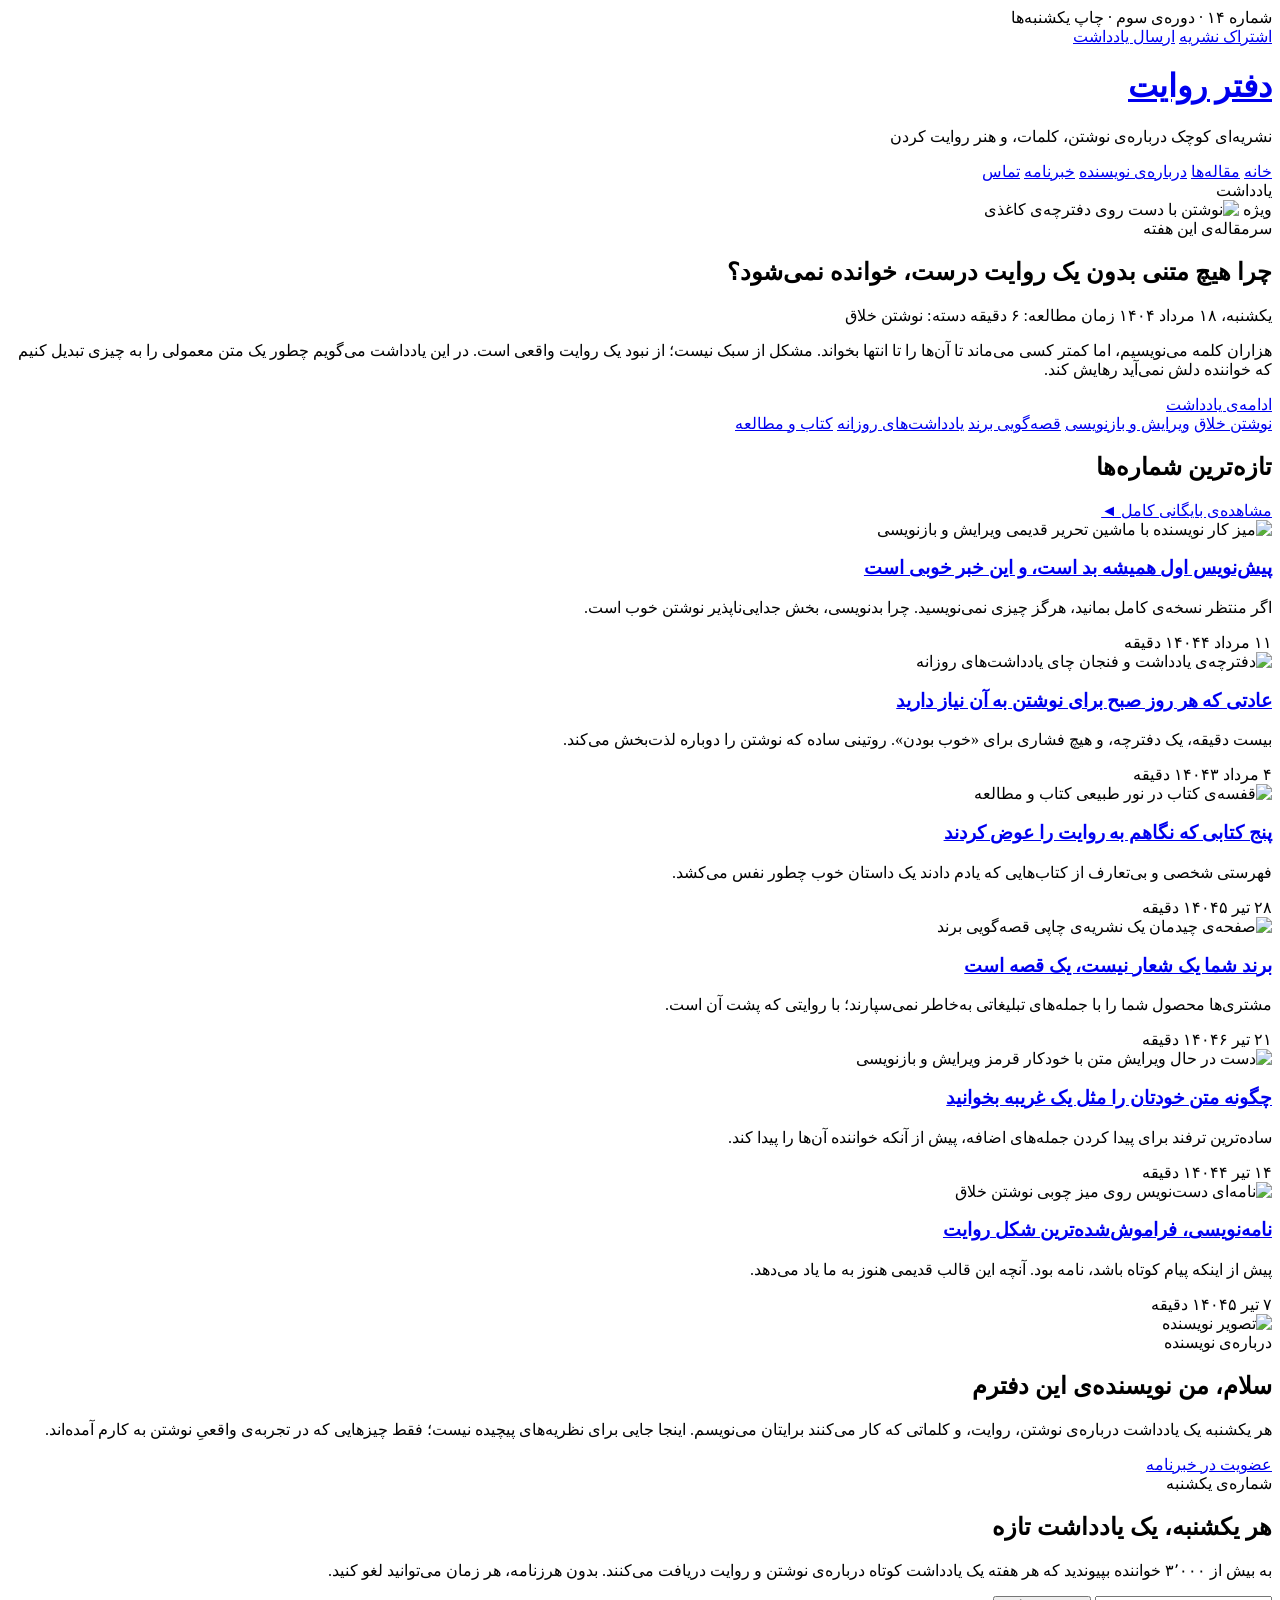
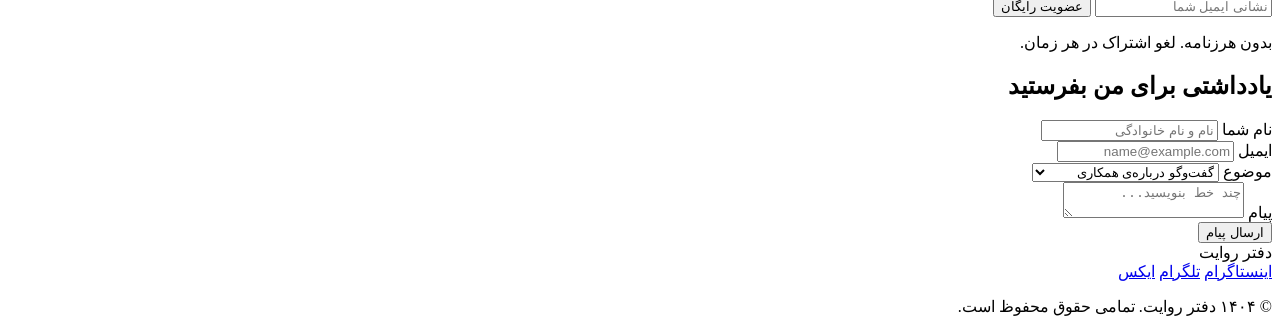
==== index.html @ e5dd5682 "Add files via upload" ====
<!DOCTYPE html>
<html lang="fa" dir="rtl">
<head>
<meta charset="UTF-8">
<meta name="viewport" content="width=device-width, initial-scale=1.0">
<title>دفتر روایت — نشریه‌ی کلمات</title>
<meta name="description" content="نشریه‌ای برای علاقه‌مندان به نوشتن، روایت و قصه‌گویی؛ چاپ هر یکشنبه.">
<link rel="preconnect" href="https://fonts.googleapis.com">
<link rel="stylesheet" href="assets/css/style.css">
</head>
<body>

<div class="topbar">
  <div class="wrap">
    <span class="issue-line">شماره ۱۴ · دوره‌ی سوم · چاپ یکشنبه‌ها</span>
    <nav class="topbar-links">
      <a href="#newsletter">اشتراک نشریه</a>
      <a href="#contact">ارسال یادداشت</a>
    </nav>
  </div>
</div>

<header class="masthead">
  <div class="wrap">
    <h1 class="brand-name"><a href="index.html">دفتر روایت</a></h1>
    <p class="tagline">نشریه‌ای کوچک درباره‌ی نوشتن، کلمات، و هنر روایت کردن</p>
  </div>
</header>

<nav class="sitenav">
  <div class="wrap">
    <a href="index.html" class="active">خانه</a>
    <a href="#archive">مقاله‌ها</a>
    <a href="#about">درباره‌ی نویسنده</a>
    <a href="#newsletter">خبرنامه</a>
    <a href="#contact">تماس</a>
  </div>
</nav>

<section class="hero">
  <div class="wrap hero-grid">
    <div class="hero-media">
      <span class="stamp">یادداشت<br>ویژه</span>
      <img src="assets/img/featured.jpg" alt="نوشتن با دست روی دفترچه‌ی کاغذی">
    </div>
    <div class="hero-text">
      <span class="kicker">سرمقاله‌ی این هفته</span>
      <h1>چرا هیچ متنی بدون یک روایت درست، خوانده نمی‌شود؟</h1>
      <div class="meta-line">
        <span>یکشنبه، ۱۸ مرداد ۱۴۰۴</span>
        <span>زمان مطالعه: ۶ دقیقه</span>
        <span>دسته: نوشتن خلاق</span>
      </div>
      <p class="lede">هزاران کلمه می‌نویسیم، اما کمتر کسی می‌ماند تا آن‌ها را تا انتها بخواند. مشکل از سبک نیست؛ از نبود یک روایت واقعی است. در این یادداشت می‌گویم چطور یک متن معمولی را به چیزی تبدیل کنیم که خواننده دلش نمی‌آید رهایش کند.</p>
      <a href="posts/post-01.html" class="btn btn-solid">ادامه‌ی یادداشت</a>
    </div>
  </div>
</section>

<div class="cat-strip">
  <a href="#archive">نوشتن خلاق</a>
  <a href="#archive">ویرایش و بازنویسی</a>
  <a href="#archive">قصه‌گویی برند</a>
  <a href="#archive">یادداشت‌های روزانه</a>
  <a href="#archive">کتاب و مطالعه</a>
</div>

<section class="section" id="archive">
  <div class="wrap">
    <div class="section-head">
      <h2>تازه‌ترین شماره‌ها</h2>
      <a href="#archive" class="more">مشاهده‌ی بایگانی کامل ◄</a>
    </div>

    <div class="col-grid">
      <article class="post-card">
        <img class="post-thumb" src="assets/img/post-1.jpg" alt="میز کار نویسنده با ماشین تحریر قدیمی">
        <span class="cat">ویرایش و بازنویسی</span>
        <h3><a href="posts/post-02.html">پیش‌نویس اول همیشه بد است، و این خبر خوبی است</a></h3>
        <p>اگر منتظر نسخه‌ی کامل بمانید، هرگز چیزی نمی‌نویسید. چرا بدنویسی، بخش جدایی‌ناپذیر نوشتن خوب است.</p>
        <div class="meta-line"><span>۱۱ مرداد ۱۴۰۴</span><span>۴ دقیقه</span></div>
      </article>

      <article class="post-card">
        <img class="post-thumb" src="assets/img/post-2.jpg" alt="دفترچه‌ی یادداشت و فنجان چای">
        <span class="cat">یادداشت‌های روزانه</span>
        <h3><a href="posts/post-03.html">عادتی که هر روز صبح برای نوشتن به آن نیاز دارید</a></h3>
        <p>بیست دقیقه، یک دفترچه، و هیچ فشاری برای «خوب بودن». روتینی ساده که نوشتن را دوباره لذت‌بخش می‌کند.</p>
        <div class="meta-line"><span>۴ مرداد ۱۴۰۴</span><span>۳ دقیقه</span></div>
      </article>

      <article class="post-card">
        <img class="post-thumb" src="assets/img/post-3.jpg" alt="قفسه‌ی کتاب در نور طبیعی">
        <span class="cat">کتاب و مطالعه</span>
        <h3><a href="posts/post-04.html">پنج کتابی که نگاهم به روایت را عوض کردند</a></h3>
        <p>فهرستی شخصی و بی‌تعارف از کتاب‌هایی که یادم دادند یک داستان خوب چطور نفس می‌کشد.</p>
        <div class="meta-line"><span>۲۸ تیر ۱۴۰۴</span><span>۵ دقیقه</span></div>
      </article>

      <article class="post-card">
        <img class="post-thumb" src="assets/img/post-4.jpg" alt="صفحه‌ی چیدمان یک نشریه‌ی چاپی">
        <span class="cat">قصه‌گویی برند</span>
        <h3><a href="posts/post-05.html">برند شما یک شعار نیست، یک قصه است</a></h3>
        <p>مشتری‌ها محصول شما را با جمله‌های تبلیغاتی به‌خاطر نمی‌سپارند؛ با روایتی که پشت آن است.</p>
        <div class="meta-line"><span>۲۱ تیر ۱۴۰۴</span><span>۶ دقیقه</span></div>
      </article>

      <article class="post-card">
        <img class="post-thumb" src="assets/img/post-5.jpg" alt="دست در حال ویرایش متن با خودکار قرمز">
        <span class="cat">ویرایش و بازنویسی</span>
        <h3><a href="posts/post-06.html">چگونه متن خودتان را مثل یک غریبه بخوانید</a></h3>
        <p>ساده‌ترین ترفند برای پیدا کردن جمله‌های اضافه، پیش از آنکه خواننده آن‌ها را پیدا کند.</p>
        <div class="meta-line"><span>۱۴ تیر ۱۴۰۴</span><span>۴ دقیقه</span></div>
      </article>

      <article class="post-card">
        <img class="post-thumb" src="assets/img/post-6.jpg" alt="نامه‌ای دست‌نویس روی میز چوبی">
        <span class="cat">نوشتن خلاق</span>
        <h3><a href="posts/post-07.html">نامه‌نویسی، فراموش‌شده‌ترین شکل روایت</a></h3>
        <p>پیش از اینکه پیام کوتاه باشد، نامه بود. آنچه این قالب قدیمی هنوز به ما یاد می‌دهد.</p>
        <div class="meta-line"><span>۷ تیر ۱۴۰۴</span><span>۵ دقیقه</span></div>
      </article>
    </div>
  </div>
</section>

<section class="section" id="about">
  <div class="wrap">
    <div class="about-block">
      <img src="assets/img/author.jpg" alt="تصویر نویسنده">
      <div>
        <span class="role">درباره‌ی نویسنده</span>
        <h2>سلام، من نویسنده‌ی این دفترم</h2>
        <p>هر یکشنبه یک یادداشت درباره‌ی نوشتن، روایت، و کلماتی که کار می‌کنند برایتان می‌نویسم. اینجا جایی برای نظریه‌های پیچیده نیست؛ فقط چیزهایی که در تجربه‌ی واقعیِ نوشتن به کارم آمده‌اند.</p>
        <a href="#newsletter" class="btn">عضویت در خبرنامه</a>
      </div>
    </div>
  </div>
</section>

<section class="newsletter" id="newsletter">
  <div class="wrap">
    <span class="kicker">شماره‌ی یکشنبه</span>
    <h2>هر یکشنبه، یک یادداشت تازه</h2>
    <p>به بیش از ۳٬۰۰۰ خواننده بپیوندید که هر هفته یک یادداشت کوتاه درباره‌ی نوشتن و روایت دریافت می‌کنند. بدون هرزنامه، هر زمان می‌توانید لغو کنید.</p>
    <form class="subscribe-form" action="#" method="post">
      <input type="email" name="email" placeholder="نشانی ایمیل شما" required>
      <button type="submit" class="btn btn-solid">عضویت رایگان</button>
    </form>
    <p class="fineprint">بدون هرزنامه. لغو اشتراک در هر زمان.</p>
  </div>
</section>

<section class="section" id="contact">
  <div class="wrap">
    <div class="section-head">
      <h2>یادداشتی برای من بفرستید</h2>
    </div>
    <div class="contact-block">
      <form class="form-grid" action="#" method="post">
        <div>
          <label for="name">نام شما</label>
          <input type="text" id="name" name="name" placeholder="نام و نام خانوادگی">
        </div>
        <div>
          <label for="email2">ایمیل</label>
          <input type="email" id="email2" name="email2" placeholder="name@example.com">
        </div>
        <div class="full">
          <label for="subject">موضوع</label>
          <select id="subject" name="subject">
            <option>گفت‌وگو درباره‌ی همکاری</option>
            <option>پیشنهاد موضوع برای یادداشت</option>
            <option>بازخورد درباره‌ی نشریه</option>
          </select>
        </div>
        <div class="full">
          <label for="message">پیام</label>
          <textarea id="message" name="message" placeholder="چند خط بنویسید..."></textarea>
        </div>
        <div class="full">
          <button type="submit" class="btn btn-solid">ارسال پیام</button>
        </div>
      </form>
    </div>
  </div>
</section>

<footer>
  <div class="wrap">
    <div class="footer-grid">
      <span class="brand-name">دفتر روایت</span>
      <div class="social-links">
        <a href="#">اینستاگرام</a>
        <a href="#">تلگرام</a>
        <a href="#">ایکس</a>
      </div>
    </div>
    <p class="copyright">© ۱۴۰۴ دفتر روایت. تمامی حقوق محفوظ است.</p>
  </div>
</footer>

</body>
</html>
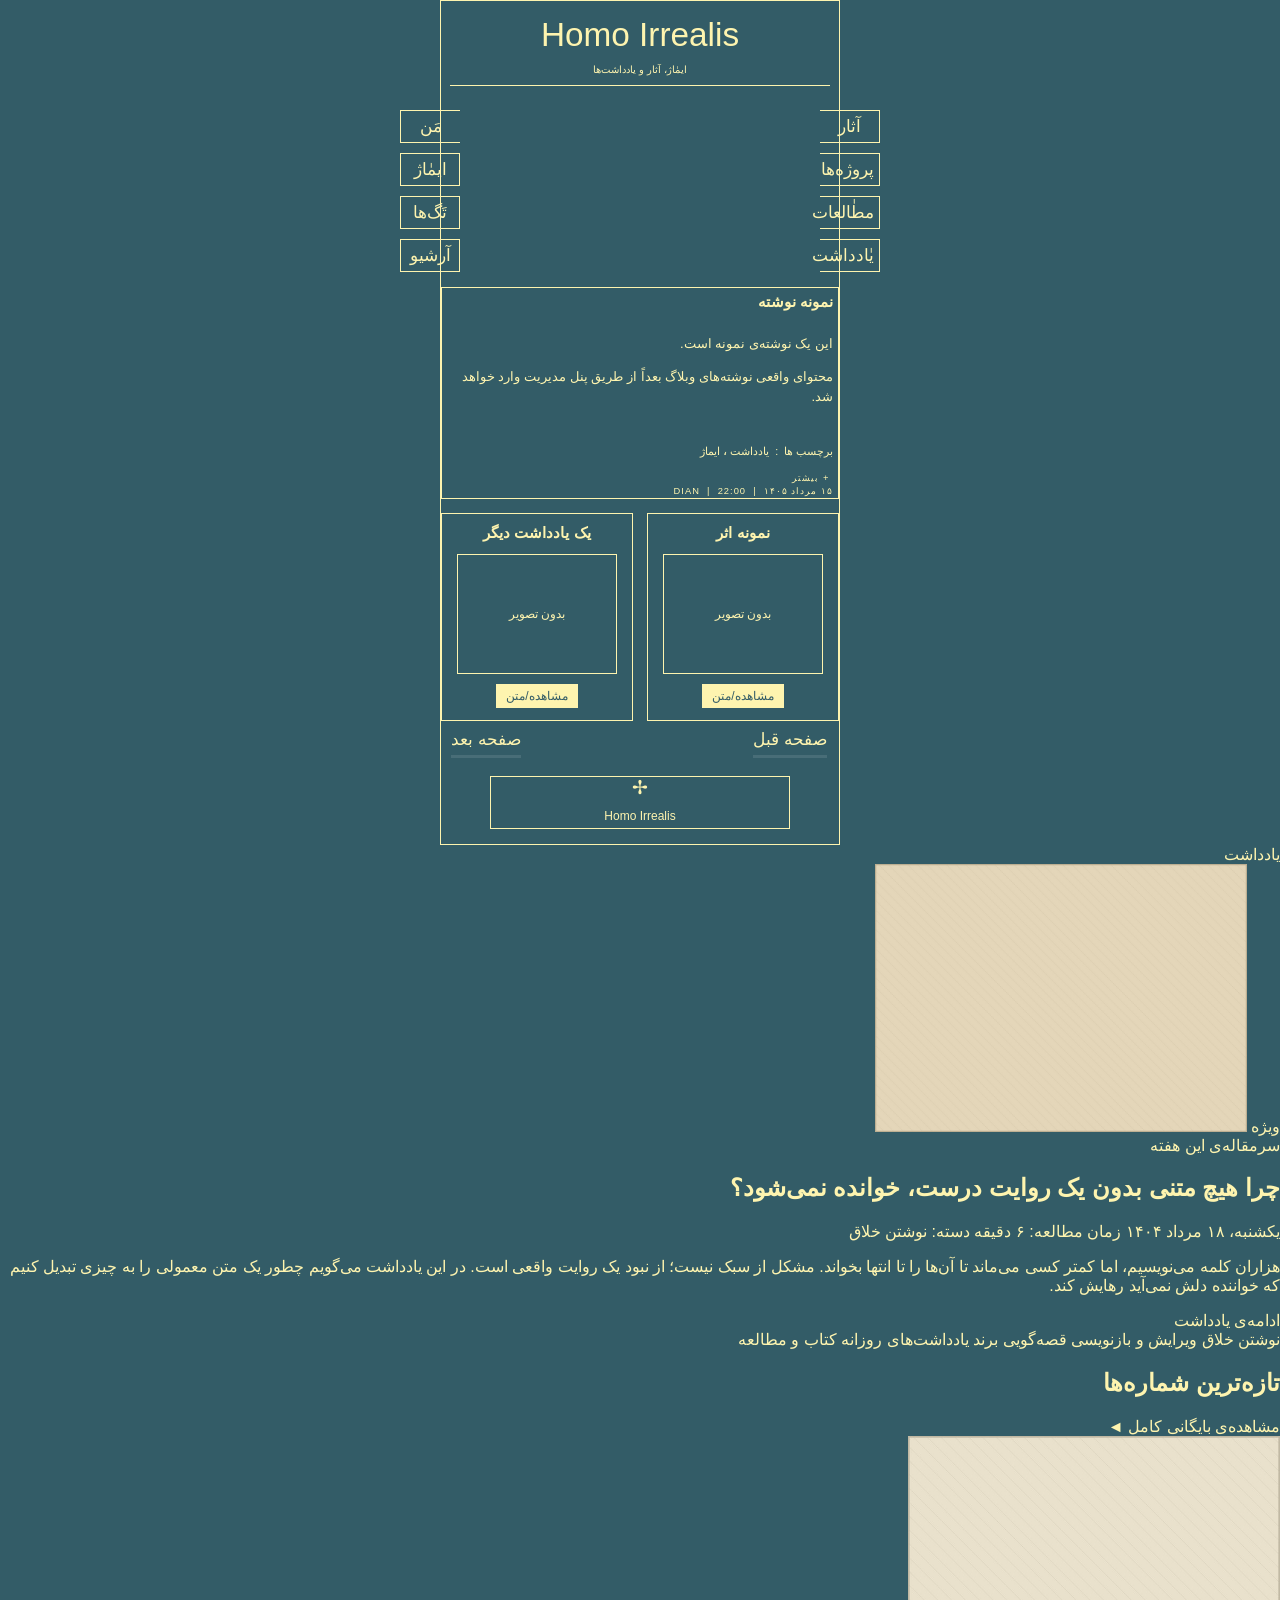
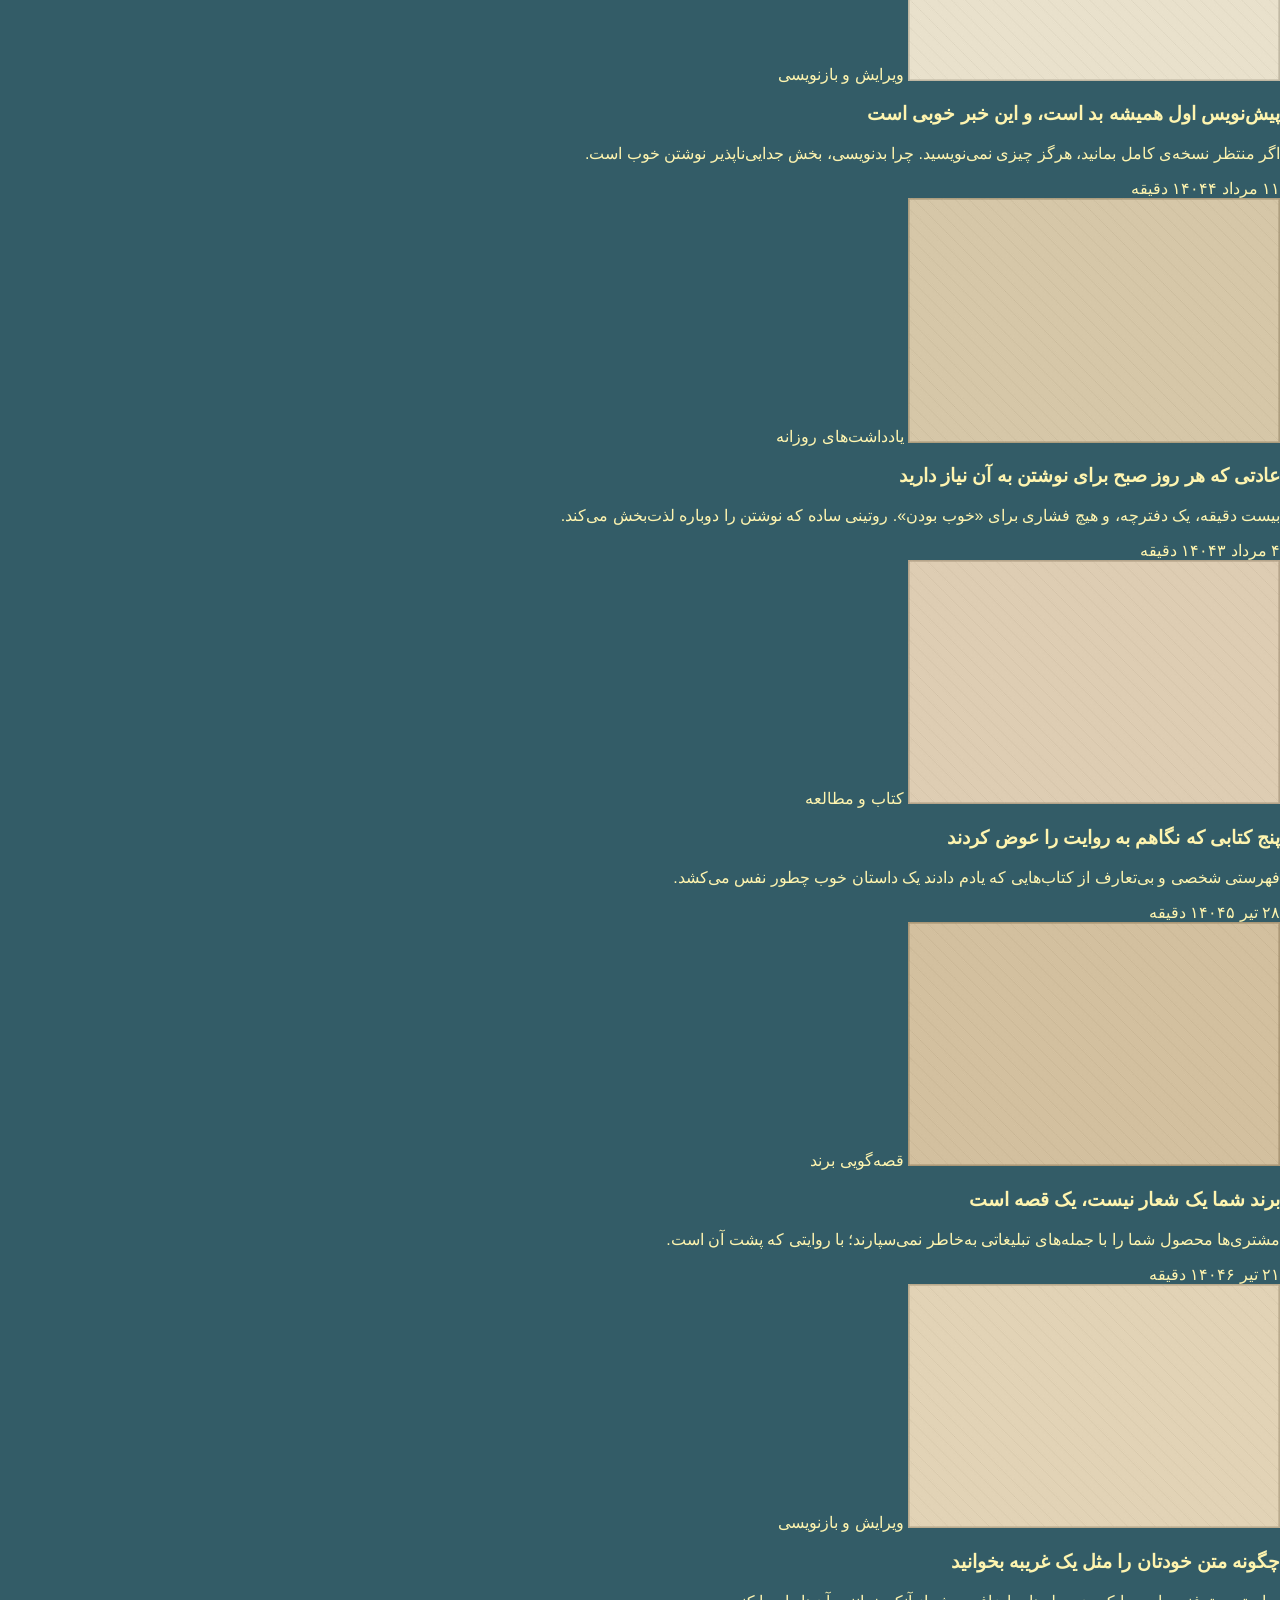
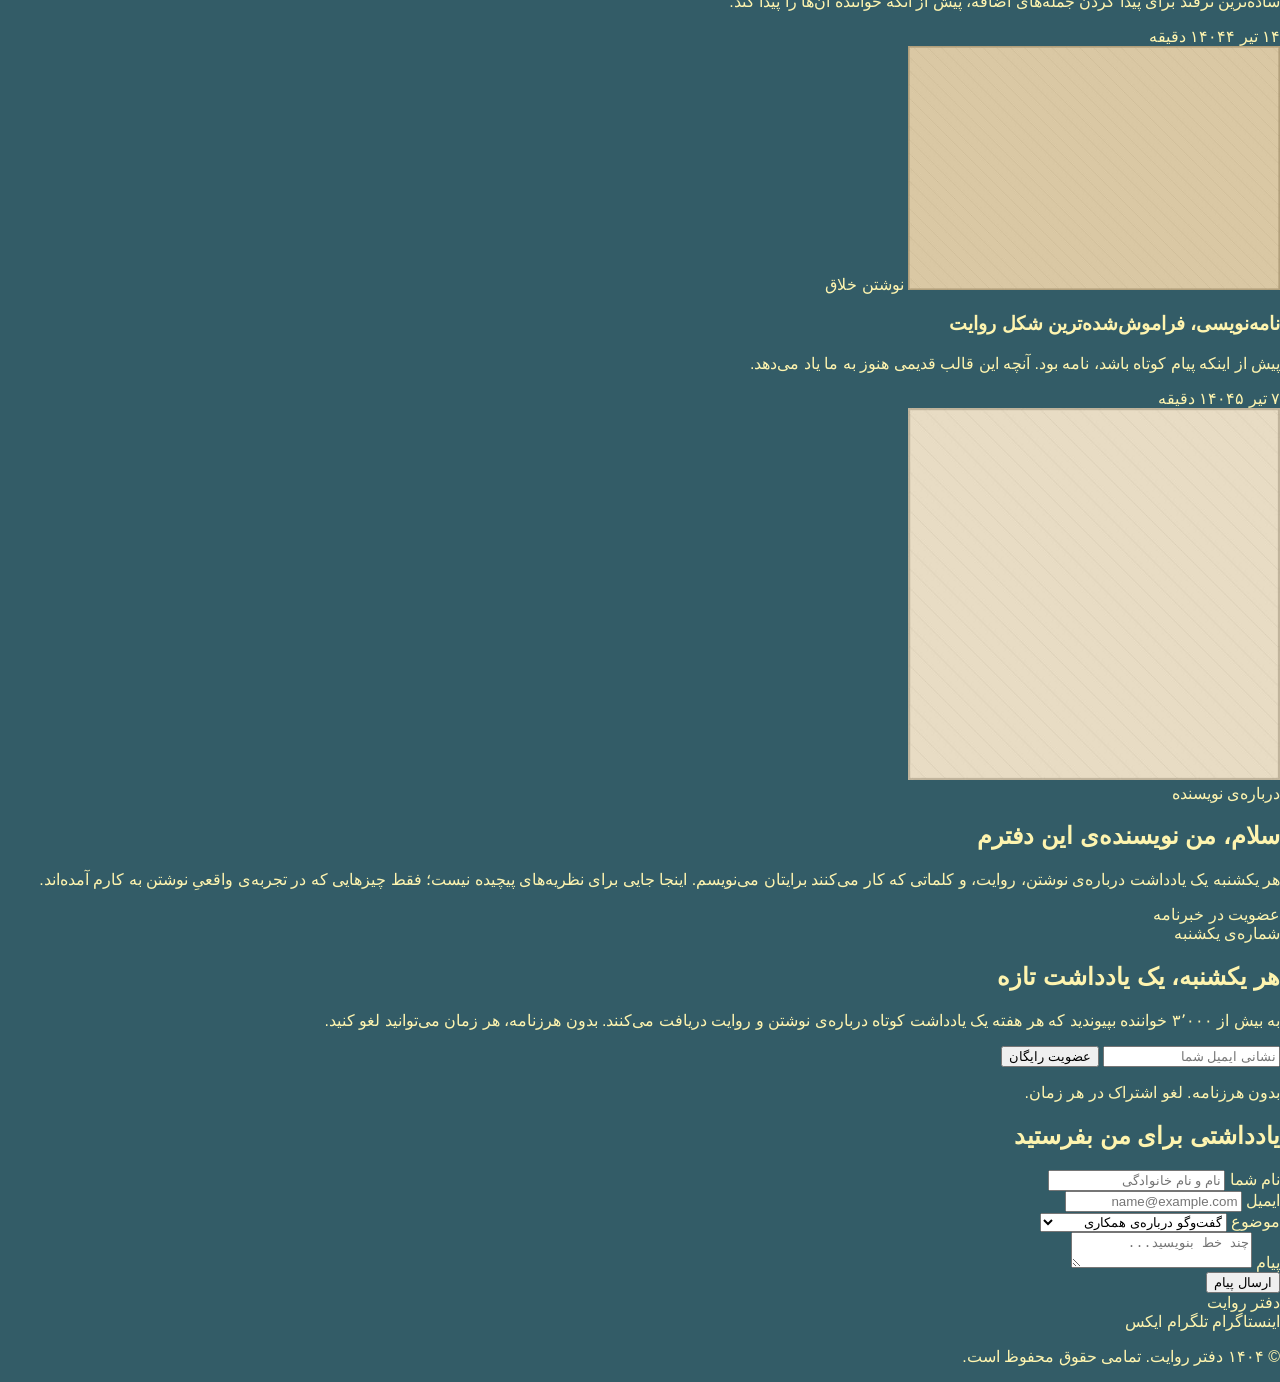
==== commit 5b0c5a94: "Update index.html" ====
--- a/index.html
+++ b/index.html
@@ -1,40 +1,1713 @@
 <!DOCTYPE html>
 <html lang="fa" dir="rtl">
 <head>
+
 <meta charset="UTF-8">
-<meta name="viewport" content="width=device-width, initial-scale=1.0">
-<title>دفتر روایت — نشریه‌ی کلمات</title>
-<meta name="description" content="نشریه‌ای برای علاقه‌مندان به نوشتن، روایت و قصه‌گویی؛ چاپ هر یکشنبه.">
-<link rel="preconnect" href="https://fonts.googleapis.com">
-<link rel="stylesheet" href="assets/css/style.css">
+<meta name="viewport" content="width=device-width, initial-scale=1">
+
+<title>Homo Irrealis</title>
+
+<meta name="description" content="Homo Irrealis">
+<meta name="author" content="DIAN">
+
+<style>
+
+/* =========================
+   FONTS
+   ========================= */
+
+@font-face {
+    font-family: "Melodrame";
+    src: url("https://raw.githubusercontent.com/HomoIrrealis/HomoIrrealis.github.io/main/assets/fonts/Relationship%20of%20m%C3%A9lodrame.ttf") format("truetype");
+    font-weight: normal;
+    font-style: normal;
+}
+
+@font-face {
+    font-family: "Lion";
+    src: url("https://raw.githubusercontent.com/HomoIrrealis/HomoIrrealis.github.io/main/assets/fonts/Lion.ttf") format("truetype");
+    font-weight: normal;
+    font-style: normal;
+}
+
+@font-face {
+    font-family: "Abar";
+    src: url("https://raw.githubusercontent.com/HomoIrrealis/HomoIrrealis.github.io/main/assets/fonts/AbarHigh-Regular.ttf") format("truetype");
+    font-weight: normal;
+    font-style: normal;
+}
+
+@font-face {
+    font-family: "Azar";
+    src: url("https://raw.githubusercontent.com/HomoIrrealis/HomoIrrealis.github.io/main/assets/fonts/Azar.ttf") format("truetype");
+    font-weight: normal;
+    font-style: normal;
+}
+
+
+/* =========================
+   MAIN PAGE
+   ========================= */
+
+* {
+    box-sizing: border-box;
+}
+
+html {
+    margin: 0;
+    padding: 0;
+}
+
+body {
+    margin: 0;
+    padding: 0;
+    overflow-y: auto;
+
+    font-family: "Abar", sans-serif;
+    color: #FEF4AF;
+    background: #335C67;
+}
+
+
+/* =========================
+   MAIN CONTAINERS
+   ========================= */
+
+#Grannyone {
+    width: 520px;
+
+    margin-left: auto;
+    margin-right: auto;
+
+    padding-left: 20px;
+    padding-right: 20px;
+}
+
+#Granny {
+    width: 400px;
+
+    margin-left: auto;
+    margin-right: auto;
+
+    border: 1px solid #FEF4AF;
+}
+
+
+/* =========================
+   LINKS
+   ========================= */
+
+a {
+    font-family: "Lion", sans-serif;
+
+    color: #FEF4AF;
+    text-decoration: none;
+
+    transition: .1s;
+}
+
+a:hover {
+    color: #FEF4AF;
+    text-decoration: none;
+}
+
+a:visited {
+    color: #FEF4AF;
+}
+
+
+/* =========================
+   PAGE NAVIGATION
+   ========================= */
+
+#no {
+    height: 20px;
+    width: 380px;
+
+    float: right;
+
+    padding: 2px;
+    padding-bottom: 0;
+    padding-top: 3px;
+
+    margin-bottom: 35px;
+    margin-right: 10px;
+}
+
+
+/* =========================
+   POSTS GRID
+   ========================= */
+
+.posts-grid {
+    width: 100%;
+
+    display: flex;
+    flex-wrap: wrap;
+
+    justify-content: center;
+    align-items: flex-start;
+
+    gap: 14px;
+}
+
+
+/* =========================
+   POST ITEMS
+   ========================= */
+
+.post-item {
+    width: calc(50% - 7px);
+
+    box-sizing: border-box;
+
+    margin: 0;
+}
+
+
+/* =========================
+   FIXED POST
+   ========================= */
+
+.post-item:first-child {
+    width: 100%;
+    margin: 0;
+}
+
+
+/* =========================
+   POST BOX
+   ========================= */
+
+.post-item .Main {
+
+    direction: ltr;
+
+    width: 100%;
+
+    box-sizing: border-box;
+
+    border: 1px solid #FEF4AF;
+
+    margin: 0;
+
+    padding-right: 0;
+}
+
+.post-item:first-child .Main {
+    padding-right: 5px;
+}
+
+
+/* =========================
+   NORMAL POSTS
+   ========================= */
+
+.post-item:not(:first-child) .Main {
+    min-height: 190px;
+}
+
+
+/* =========================
+   POST
+   ========================= */
+
+.MP {
+    padding-bottom: 10px;
+}
+
+.Mc {
+    padding-bottom: 2px;
+
+    font-size: 7pt;
+
+    direction: rtl;
+
+    color: #FEF4AF;
+
+    text-align: right;
+
+    letter-spacing: 1px;
+
+    font-family: "Lion", sans-serif;
+}
+
+.post-item:not(:first-child) .Mc {
+    display: none;
+}
+
+
+/* =========================
+   POST TITLE
+   ========================= */
+
+.THP {
+
+    font-size: 15px;
+
+    text-align: right;
+
+    padding-top: 5px;
+
+    margin-left: auto;
+    margin-right: auto;
+
+    font-weight: bold;
+
+    direction: rtl;
+
+    font-family: "Lion", sans-serif;
+}
+
+.post-item:not(:first-child) .THP {
+
+    text-align: center;
+
+    padding-top: 10px;
+    padding-left: 5px;
+    padding-right: 5px;
+}
+
+
+/* =========================
+   POST CONTENT
+   ========================= */
+
+.PTB {
+
+    width: 100%;
+    max-width: 100%;
+
+    box-sizing: border-box;
+
+    word-wrap: break-word;
+    overflow-wrap: break-word;
+
+    direction: rtl;
+
+    padding: 1px;
+
+    font-size: 13px;
+
+    text-align: right;
+
+    line-height: 155%;
+
+    padding-top: 10px;
+    padding-right: 0;
+
+    font-family: "Abar", sans-serif;
+}
+
+.post-item:not(:first-child) .MP {
+    display: none;
+}
+
+
+/* =========================
+   POST CONTENT IMAGES
+   ========================= */
+
+.PTB img {
+    max-width: 100%;
+    height: auto;
+}
+
+
+/* =========================
+   PREVIEW IMAGE
+   ========================= */
+
+.preview-image {
+
+    width: 160px;
+    height: 120px;
+
+    object-fit: cover;
+
+    display: block;
+
+    margin: 12px auto 10px auto;
+
+    border: 1px solid #FEF4AF;
+
+    box-sizing: border-box;
+}
+
+.preview-no-image {
+
+    width: 160px;
+    height: 120px;
+
+    margin: 12px auto 10px auto;
+
+    border: 1px solid #FEF4AF;
+
+    box-sizing: border-box;
+
+    display: flex;
+
+    align-items: center;
+    justify-content: center;
+
+    font-family: "Lion", sans-serif;
+
+    font-size: 9pt;
+
+    direction: rtl;
+}
+
+
+/* =========================
+   VIEW TEXT BUTTON
+   ========================= */
+
+.preview-link {
+
+    display: block;
+
+    width: fit-content;
+
+    margin: 8px auto 12px auto;
+
+    padding: 4px 9px;
+
+    border: 1px solid #FEF4AF;
+
+    font-family: "Lion", sans-serif;
+
+    font-size: 9pt;
+
+    color: #335C67 !important;
+
+    background: #FEF4AF;
+
+    text-decoration: none;
+
+    direction: rtl;
+
+    text-align: center;
+
+    box-sizing: border-box;
+}
+
+.preview-link:hover {
+
+    color: #FEF4AF !important;
+
+    background: #335C67;
+
+    text-decoration: none;
+}
+
+
+/* =========================
+   TITLES
+   ========================= */
+
+.Titlebox {
+
+    font-size: 14pt;
+
+    display: block;
+
+    font-family: "Azar", sans-serif;
+
+    direction: rtl;
+
+    text-align: center;
+
+    margin-bottom: 10px;
+}
+
+
+.Title {
+
+    font-size: 13pt;
+
+    display: block;
+
+    font-family: "Azar", sans-serif;
+
+    padding: 5px;
+
+    border: 1px solid #FEF4AF;
+
+    margin-bottom: 10px;
+
+    border-left-width: 0;
+}
+
+.Title:hover {
+
+    color: #335C67;
+
+    text-decoration: none;
+
+    background: #FEF4AF;
+}
+
+
+/* =========================
+   TOP BUTTONS
+   ========================= */
+
+#Topright {
+
+    width: 60px;
+
+    text-align: center;
+
+    padding-top: 10px;
+    padding-bottom: 5px;
+
+    float: right;
+
+    margin-left: auto;
+
+    margin-top: 100px;
+}
+
+
+#Topleft {
+
+    width: 60px;
+
+    text-align: center;
+
+    padding-top: 10px;
+    padding-bottom: 5px;
+
+    float: left;
+
+    margin-left: auto;
+
+    margin-top: 100px;
+}
+
+
+/* =========================
+   SIDE
+   ========================= */
+
+#side {
+
+    width: 300px;
+
+    margin-left: auto;
+    margin-right: auto;
+}
+
+#col {
+
+    height: auto;
+    overflow: hidden;
+
+    width: 300px;
+    max-width: 300px;
+
+    text-align: center;
+
+    font-size: 9pt;
+
+    padding-bottom: 5px;
+
+    border: 1px solid #FEF4AF;
+
+    margin-bottom: 15px;
+
+    margin-left: auto;
+    margin-right: auto;
+
+    font-family: "Lion", sans-serif;
+}
+
+
+/* =========================
+   ABOUT
+   ========================= */
+
+.Titleabout {
+
+    font-size: 13pt;
+
+    display: block;
+
+    font-family: "Azar", sans-serif;
+
+    padding: 5px;
+
+    border: 1px solid #FEF4AF;
+
+    margin-bottom: 10px;
+
+    border-right-width: 0;
+
+    cursor: pointer;
+}
+
+.Titleabout:hover {
+
+    color: #335C67;
+
+    text-decoration: none;
+
+    background: #FEF4AF;
+}
+
+.colabout {
+
+    height: auto;
+    overflow: hidden;
+
+    width: 300px;
+    max-width: 300px;
+
+    text-align: center;
+
+    font-size: 9pt;
+
+    padding-bottom: 10px;
+
+    border: 1px dashed #FEF4AF;
+
+    margin-bottom: 15px;
+
+    margin-left: auto;
+    margin-right: auto;
+
+    display: none;
+
+    direction: rtl;
+
+    font-family: "Lion", sans-serif;
+}
+
+
+/* =========================
+   LINKS SECTION
+   ========================= */
+
+.Titlelink {
+
+    font-size: 13pt;
+
+    display: block;
+
+    font-family: "Azar", sans-serif;
+
+    padding: 5px;
+
+    border: 1px solid #FEF4AF;
+
+    margin-bottom: 10px;
+
+    cursor: pointer;
+}
+
+.Titlelink:hover {
+
+    color: #335C67;
+
+    text-decoration: none;
+
+    background: #FEF4AF;
+}
+
+.collink {
+
+    height: auto;
+    overflow: hidden;
+
+    width: 300px;
+    max-width: 300px;
+
+    text-align: center;
+
+    font-size: 9pt;
+
+    padding-bottom: 10px;
+
+    border: 1px dashed #FEF4AF;
+
+    margin-bottom: 15px;
+
+    margin-left: auto;
+    margin-right: auto;
+
+    display: none;
+
+    direction: rtl;
+
+    font-family: "Lion", sans-serif;
+}
+
+
+/* =========================
+   TAGS
+   ========================= */
+
+.Titletag {
+
+    font-size: 13pt;
+
+    display: block;
+
+    font-family: "Azar", sans-serif;
+
+    padding: 5px;
+
+    border: 1px solid #FEF4AF;
+
+    margin-bottom: 10px;
+
+    cursor: pointer;
+}
+
+.Titletag:hover {
+
+    color: #335C67;
+
+    text-decoration: none;
+
+    background: #FEF4AF;
+}
+
+.coltag {
+
+    height: auto;
+    overflow: hidden;
+
+    width: 300px;
+    max-width: 300px;
+
+    text-align: center;
+
+    font-size: 9pt;
+
+    padding-bottom: 10px;
+
+    border: 1px dashed #FEF4AF;
+
+    margin-bottom: 15px;
+
+    margin-left: auto;
+    margin-right: auto;
+
+    display: none;
+
+    direction: rtl;
+
+    font-family: "Lion", sans-serif;
+}
+
+
+/* =========================
+   ARCHIVE
+   ========================= */
+
+.Titlearchive {
+
+    font-size: 13pt;
+
+    display: block;
+
+    font-family: "Azar", sans-serif;
+
+    padding: 5px;
+
+    border: 1px solid #FEF4AF;
+
+    margin-bottom: 10px;
+
+    cursor: pointer;
+}
+
+.Titlearchive:hover {
+
+    color: #335C67;
+
+    text-decoration: none;
+
+    background: #FEF4AF;
+}
+
+.colarchive {
+
+    height: auto;
+    overflow: hidden;
+
+    width: 300px;
+    max-width: 300px;
+
+    text-align: center;
+
+    font-size: 9pt;
+
+    padding-bottom: 10px;
+
+    border: 1px dashed #FEF4AF;
+
+    margin-bottom: 15px;
+
+    margin-left: auto;
+    margin-right: auto;
+
+    display: none;
+
+    direction: rtl;
+
+    font-family: "Lion", sans-serif;
+}
+
+
+/* =========================
+   CATEGORIES
+   ========================= */
+
+.Titlecategory {
+
+    font-size: 13pt;
+
+    display: block;
+
+    font-family: "Azar", sans-serif;
+
+    padding: 5px;
+
+    border: 1px solid #FEF4AF;
+
+    margin-bottom: 10px;
+
+    cursor: pointer;
+
+    border-left-width: 0;
+}
+
+.Titlecategory:hover {
+
+    color: #335C67;
+
+    text-decoration: none;
+
+    background: #FEF4AF;
+}
+
+.colcategory {
+
+    height: auto;
+    overflow: hidden;
+
+    width: 300px;
+    max-width: 300px;
+
+    text-align: center;
+
+    font-size: 9pt;
+
+    padding-bottom: 10px;
+
+    border: 1px dashed #FEF4AF;
+
+    margin-bottom: 15px;
+
+    margin-left: auto;
+    margin-right: auto;
+
+    display: none;
+
+    direction: rtl;
+
+    font-family: "Lion", sans-serif;
+}
+
+
+/* =========================
+   PREVIOUS / NEXT
+   ========================= */
+
+.inside {
+
+    text-align: center;
+
+    padding-top: 5px;
+
+    font-family: "Lion", sans-serif;
+
+    padding-bottom: 5px;
+
+    font-size: 13pt;
+
+    color: #FEF4AF;
+
+    border-bottom: 3px solid rgba(255,255,255,.1);
+
+    margin-bottom: 5px;
+}
+
+
+/* =========================
+   BLOG HEADER
+   ========================= */
+
+#pic {
+
+    width: 380px;
+
+    text-align: center;
+
+    border-bottom: 1px solid #FEF4AF;
+
+    margin: 10px auto;
+
+    padding-top: 5px;
+}
+
+#pic > a {
+
+    font-family: "Melodrame", sans-serif;
+
+    font-size: 25pt;
+
+    color: #FEF4AF;
+}
+
+#pic p {
+
+    font-family: "Lion", sans-serif;
+
+    font-size: 10px;
+}
+
+
+/* =========================
+   IMAGES
+   ========================= */
+
+img {
+
+    max-width: 372px;
+}
+
+
+/* =========================
+   TEXT SELECTION
+   ========================= */
+
+::-moz-selection {
+
+    background-color: #FEF4AF;
+
+    color: #335C67;
+}
+
+::selection {
+
+    background-color: #FEF4AF;
+
+    color: #335C67;
+}
+
+
+/* =========================
+   SCROLLBAR
+   ========================= */
+
+::-webkit-scrollbar {
+
+    background-color: #FEF4AF;
+
+    width: 7px;
+}
+
+::-webkit-scrollbar-thumb {
+
+    background-color: #335C67;
+
+    border-radius: 25px;
+
+    border: 1px solid #FEF4AF;
+}
+
+::-webkit-scrollbar-thumb:hover {
+
+    background-color: #FEF4AF;
+}
+
+
+/* =========================
+   MOBILE
+   ========================= */
+
+@media screen and (max-width: 700px) {
+
+    #Grannyone {
+
+        width: 100%;
+
+        padding-left: 10px;
+        padding-right: 10px;
+    }
+
+    #Granny {
+
+        width: 400px;
+
+        max-width: 100%;
+    }
+
+    #pic {
+
+        width: calc(100% - 20px);
+    }
+
+    #Topright,
+    #Topleft {
+
+        position: relative;
+
+        margin-top: 60px;
+    }
+
+    #Topright {
+
+        margin-right: 5px;
+    }
+
+    #Topleft {
+
+        margin-left: 5px;
+    }
+
+    #side {
+
+        max-width: 100%;
+    }
+
+    #col {
+
+        max-width: 100%;
+    }
+
+    .post-item {
+
+        width: calc(50% - 7px);
+    }
+
+    img {
+
+        max-width: 100%;
+    }
+}
+
+@media screen and (max-width: 480px) {
+
+    #Topright,
+    #Topleft {
+
+        float: none;
+
+        display: block;
+
+        width: 100%;
+
+        margin-top: 20px;
+    }
+
+    #Topright .Title,
+    #Topright .Titlecategory,
+    #Topleft .Titleabout,
+    #Topleft .Titlelink,
+    #Topleft .Titletag,
+    #Topleft .Titlearchive {
+
+        width: 60px;
+
+        margin-left: auto;
+        margin-right: auto;
+    }
+
+    .post-item {
+
+        width: 100%;
+    }
+
+    .post-item:first-child {
+
+        width: 100%;
+    }
+
+    #no {
+
+        width: 100%;
+
+        margin-right: 0;
+    }
+}
+
+</style>
+
 </head>
+
+
 <body>
 
-<div class="topbar">
-  <div class="wrap">
-    <span class="issue-line">شماره ۱۴ · دوره‌ی سوم · چاپ یکشنبه‌ها</span>
-    <nav class="topbar-links">
-      <a href="#newsletter">اشتراک نشریه</a>
-      <a href="#contact">ارسال یادداشت</a>
-    </nav>
-  </div>
+<div id="Grannyone">
+
+
+<!-- =========================
+     LEFT MENU
+     ========================= -->
+
+<div id="Topleft">
+
+    <div class="Titleabout" onclick="goProfile()">
+        مَن
+    </div>
+
+    <div class="Titlelink" onclick="toggleSection('links')">
+        ایمٰاژ
+    </div>
+
+    <div class="Titletag" onclick="toggleSection('tags')">
+        تَگ‌ها
+    </div>
+
+    <div class="Titlearchive" onclick="toggleSection('archive')">
+        آرشیو
+    </div>
+
 </div>
 
-<header class="masthead">
-  <div class="wrap">
-    <h1 class="brand-name"><a href="index.html">دفتر روایت</a></h1>
-    <p class="tagline">نشریه‌ای کوچک درباره‌ی نوشتن، کلمات، و هنر روایت کردن</p>
-  </div>
-</header>
-
-<nav class="sitenav">
-  <div class="wrap">
-    <a href="index.html" class="active">خانه</a>
-    <a href="#archive">مقاله‌ها</a>
-    <a href="#about">درباره‌ی نویسنده</a>
-    <a href="#newsletter">خبرنامه</a>
-    <a href="#contact">تماس</a>
-  </div>
+
+<!-- =========================
+     RIGHT MENU
+     ========================= -->
+
+<div id="Topright">
+
+    <div class="Titlecategory" onclick="toggleSection('categories')">
+        آثار
+    </div>
+
+    <a href="category.html?category=projects" class="Title">
+        پروژه‌ها
+    </a>
+
+    <a href="category.html?category=studies" class="Title">
+        مطٰالعات
+    </a>
+
+    <a href="category.html?category=notes" class="Title">
+        یٰادداشت
+    </a>
+
+</div>
+
+
+<!-- =========================
+     MAIN BLOG
+     ========================= -->
+
+<div id="Granny">
+
+
+<!-- =========================
+     BLOG HEADER
+     ========================= -->
+
+<div id="pic">
+
+    <a href="index.html">
+        Homo Irrealis
+    </a>
+
+    <p>
+        ایمٰاژ، آثار و یادداشت‌ها
+    </p>
+
+</div>
+
+
+<!-- =========================
+     ABOUT
+     ========================= -->
+
+<div class="colabout" id="section-about">
+
+    <div class="Titlebox">
+        درباره من ...
+    </div>
+
+    <p>
+        این بخش برای معرفی صاحب وبلاگ است.
+    </p>
+
+</div>
+
+
+<!-- =========================
+     CATEGORIES
+     ========================= -->
+
+<div class="colcategory" id="section-categories">
+
+    <div class="Titlebox">
+        ✢
+    </div>
+
+    <a href="category.html?category=projects"
+       style="font-size:9pt;display:block">
+        پروژه‌ها
+    </a>
+
+    <a href="category.html?category=studies"
+       style="font-size:9pt;display:block">
+        مطالعات
+    </a>
+
+    <a href="category.html?category=notes"
+       style="font-size:9pt;display:block">
+        یادداشت
+    </a>
+
+</div>
+
+
+<!-- =========================
+     PINTEREST
+     ========================= -->
+
+<div class="collink" id="section-links">
+
+    <div class="Titlebox">
+        Pinterest
+    </div>
+
+    <a
+        data-pin-do="embedBoard"
+        data-pin-board-width="280"
+        data-pin-scale-height="200"
+        data-pin-scale-width="80"
+        href="https://www.pinterest.com/itsnyctophilia/21-%CA%BCtill-i-die/">
+    </a>
+
+</div>
+
+
+<!-- =========================
+     TAGS
+     ========================= -->
+
+<div class="coltag" id="section-tags">
+
+    <div class="Titlebox">
+        برچسب ها
+    </div>
+
+    <div id="tag-list"></div>
+
+</div>
+
+
+<!-- =========================
+     ARCHIVE
+     ========================= -->
+
+<div class="colarchive" id="section-archive">
+
+    <div class="Titlebox">
+        ارشیو مطالب
+    </div>
+
+    <div id="archive-list"></div>
+
+</div>
+
+
+<!-- =========================
+     POSTS
+     ========================= -->
+
+<div class="posts-grid" id="posts-container">
+</div>
+
+
+<!-- =========================
+     NEXT / PREVIOUS
+     ========================= -->
+
+<div id="no">
+
+    <a href="#" class="inside" style="float:right" id="previous-page">
+        صفحه قبل
+    </a>
+
+    <a href="#" class="inside" style="float:left" id="next-page">
+        صفحه بعد
+    </a>
+
+</div>
+
+
+<!-- =========================
+     SIDE
+     ========================= -->
+
+<div id="side">
+
+    <div id="col">
+
+        <div class="Titlebox">
+            ✢
+        </div>
+
+        <span>
+            Homo Irrealis
+        </span>
+
+    </div>
+
+</div>
+
+
+</div>
+
+</div>
+
+
+<script>
+
+/* =========================
+   BLOG DATA
+   =========================
+
+   بعداً پنل مدیریت این بخش را
+   به صورت خودکار مدیریت می‌کند.
+*/
+
+const posts = [
+
+    {
+        id: 1,
+
+        title: "نمونه نوشته",
+
+        date: "۱۵ مرداد ۱۴۰۵",
+
+        time: "22:00",
+
+        author: "DIAN",
+
+        category: "notes",
+
+        tags: [
+            "یادداشت",
+            "ایماژ"
+        ],
+
+        image: "",
+
+        content: `
+            <p>
+                این یک نوشته‌ی نمونه است.
+            </p>
+
+            <p>
+                محتوای واقعی نوشته‌های وبلاگ
+                بعداً از طریق پنل مدیریت وارد خواهد شد.
+            </p>
+        `
+    },
+
+    {
+        id: 2,
+
+        title: "نمونه اثر",
+
+        date: "۱۴ مرداد ۱۴۰۵",
+
+        time: "18:30",
+
+        author: "DIAN",
+
+        category: "projects",
+
+        tags: [
+            "پروژه",
+            "اثر"
+        ],
+
+        image: "",
+
+        content: `
+            <p>
+                این قسمت برای نمایش یک اثر نمونه است.
+            </p>
+        `
+    },
+
+    {
+        id: 3,
+
+        title: "یک یادداشت دیگر",
+
+        date: "۱۳ مرداد ۱۴۰۵",
+
+        time: "16:00",
+
+        author: "DIAN",
+
+        category: "studies",
+
+        tags: [
+            "مطالعات"
+        ],
+
+        image: "",
+
+        content: `
+            <p>
+                محتوای نمونه‌ی نوشته.
+            </p>
+        `
+    }
+
+];
+
+
+/* =========================
+   CREATE POST
+   ========================= */
+
+function createPost(post, index) {
+
+    const article = document.createElement("div");
+
+    article.className = "post-item";
+
+    let imageHTML = "";
+
+    if (post.image) {
+
+        imageHTML = `
+            <img
+                src="${post.image}"
+                class="preview-image"
+                alt="${escapeHTML(post.title)}"
+            >
+        `;
+
+    } else {
+
+        imageHTML = `
+            <div class="preview-no-image">
+                بدون تصویر
+            </div>
+        `;
+
+    }
+
+
+    article.innerHTML = `
+
+        <div class="Main">
+
+            <div class="THP">
+
+                <a href="post.html?id=${post.id}">
+                    ${escapeHTML(post.title)}
+                </a>
+
+            </div>
+
+
+            <div class="MP">
+
+                <div class="PTB">
+
+                    ${post.content}
+
+                    ${
+                        post.tags && post.tags.length
+                        ?
+                        `
+                        <br>
+
+                        <span style="font-size:8pt">
+                            برچسب ها &nbsp;:&nbsp;
+                        </span>
+
+                        ${post.tags.map(tag => `
+                            <a href="tag.html?tag=${encodeURIComponent(tag)}">
+                                <span style="font-size:8pt">
+                                    ${escapeHTML(tag)}
+                                </span>
+                            </a>
+                        `).join("، ")}
+                        `
+                        :
+                        ""
+                    }
+
+                </div>
+
+            </div>
+
+
+            <div class="Mc">
+
+                <a href="post.html?id=${post.id}">
+                    &nbsp;+ بیشتر&nbsp;
+                </a>
+
+            </div>
+
+
+            <div class="Mc">
+
+                ${escapeHTML(post.date)}
+
+                &nbsp;|&nbsp;
+
+                ${escapeHTML(post.time)}
+
+                &nbsp;|&nbsp;
+
+                ${escapeHTML(post.author)}
+
+            </div>
+
+
+            ${
+                index !== 0
+                ?
+                `
+                <div class="post-preview">
+
+                    ${imageHTML}
+
+                    <a
+                        href="post.html?id=${post.id}"
+                        class="preview-link"
+                    >
+                        مشاهده/متن
+                    </a>
+
+                </div>
+                `
+                :
+                ""
+            }
+
+        </div>
+    `;
+
+
+    return article;
+}
+
+
+/* =========================
+   RENDER POSTS
+   ========================= */
+
+function renderPosts() {
+
+    const container =
+        document.getElementById("posts-container");
+
+    container.innerHTML = "";
+
+    posts.forEach((post, index) => {
+
+        container.appendChild(
+            createPost(post, index)
+        );
+
+    });
+
+}
+
+
+/* =========================
+   TAGS
+   ========================= */
+
+function renderTags() {
+
+    const container =
+        document.getElementById("tag-list");
+
+    const tags = {};
+
+    posts.forEach(post => {
+
+        if (!post.tags) return;
+
+        post.tags.forEach(tag => {
+
+            if (!tags[tag]) {
+                tags[tag] = 0;
+            }
+
+            tags[tag]++;
+
+        });
+
+    });
+
+
+    container.innerHTML =
+        Object.keys(tags).map(tag => {
+
+            return `
+                <a
+                    href="tag.html?tag=${encodeURIComponent(tag)}"
+                    style="font-size:9pt;display:block"
+                >
+                    ${escapeHTML(tag)}
+                    (${tags[tag]})
+                </a>
+            `;
+
+        }).join("");
+
+}
+
+
+/* =========================
+   ARCHIVE
+   ========================= */
+
+function renderArchive() {
+
+    const container =
+        document.getElementById("archive-list");
+
+    container.innerHTML =
+        posts.map(post => {
+
+            return `
+                <a
+                    href="post.html?id=${post.id}"
+                    style="font-size:9pt;display:block"
+                >
+                    ${escapeHTML(post.title)}
+                </a>
+            `;
+
+        }).join("");
+
+}
+
+
+/* =========================
+   SIDEBAR
+   ========================= */
+
+function toggleSection(section) {
+
+    const sections = [
+        "categories",
+        "links",
+        "tags",
+        "archive"
+    ];
+
+    sections.forEach(name => {
+
+        const element =
+            document.getElementById(
+                "section-" + name
+            );
+
+        if (!element) return;
+
+        if (name === section) {
+
+            if (
+                element.style.display === "block"
+            ) {
+
+                element.style.display = "none";
+
+            } else {
+
+                element.style.display = "block";
+
+            }
+
+        } else {
+
+            element.style.display = "none";
+
+        }
+
+    });
+
+}
+
+
+/* =========================
+   PROFILE
+   ========================= */
+
+function goProfile() {
+
+    window.location.href =
+        "profile.html";
+
+}
+
+
+/* =========================
+   SECURITY / HTML ESCAPE
+   ========================= */
+
+function escapeHTML(value) {
+
+    const div =
+        document.createElement("div");
+
+    div.textContent = value;
+
+    return div.innerHTML;
+
+}
+
+
+/* =========================
+   INITIALIZE
+   ========================= */
+
+document.addEventListener(
+    "DOMContentLoaded",
+    function() {
+
+        renderPosts();
+
+        renderTags();
+
+        renderArchive();
+
+    }
+);
+
+</script>
+
+
+<!-- Pinterest -->
+
+<script
+    async
+    defer
+    src="https://assets.pinterest.com/js/pinit.js">
+</script>
+
+
+</body>
+</html>  </div>
 </nav>
 
 <section class="hero">
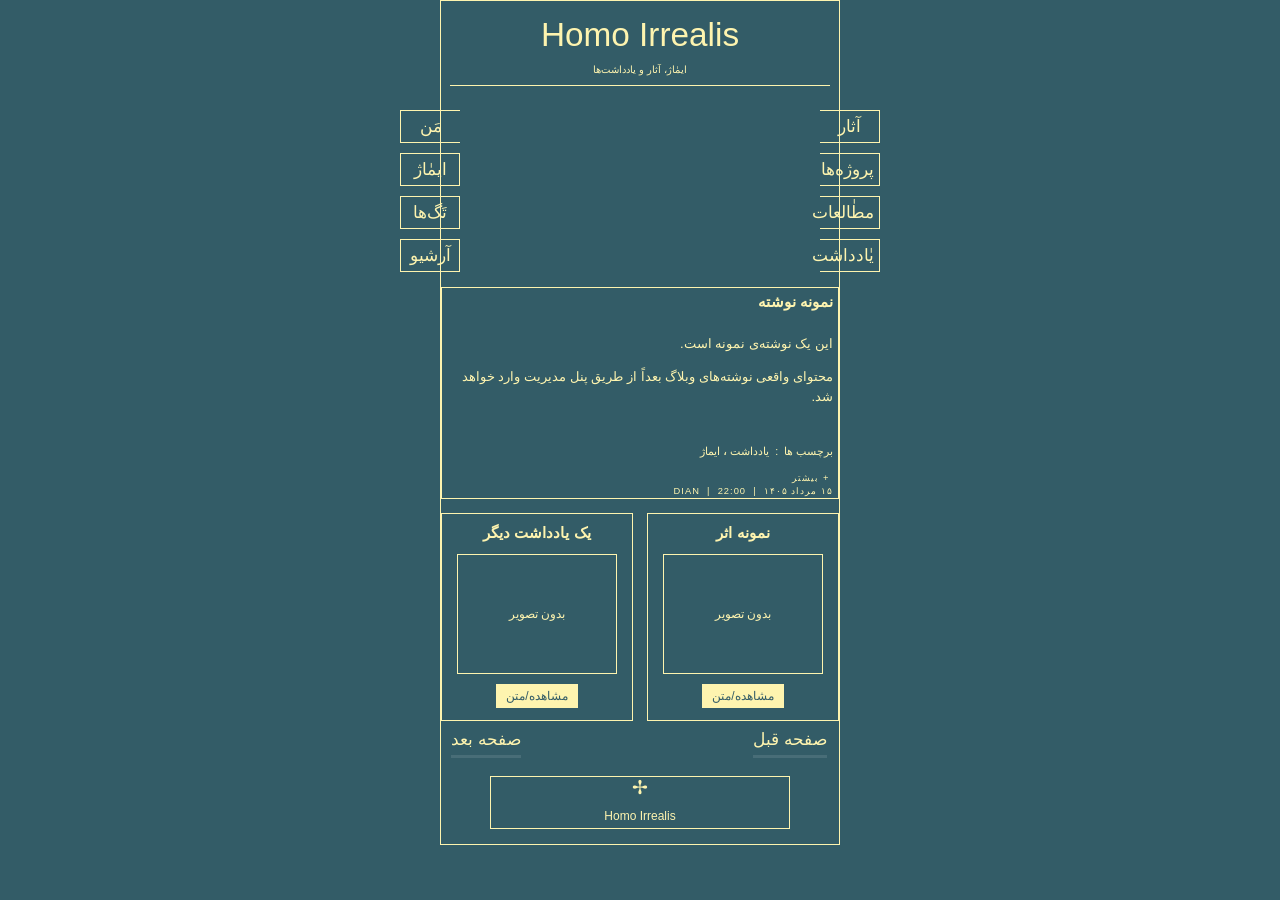
==== commit 90ba83d4: "Update index.html" ====
--- a/index.html
+++ b/index.html
@@ -1708,170 +1708,3 @@
 
 </body>
 </html>  </div>
-</nav>
-
-<section class="hero">
-  <div class="wrap hero-grid">
-    <div class="hero-media">
-      <span class="stamp">یادداشت<br>ویژه</span>
-      <img src="assets/img/featured.jpg" alt="نوشتن با دست روی دفترچه‌ی کاغذی">
-    </div>
-    <div class="hero-text">
-      <span class="kicker">سرمقاله‌ی این هفته</span>
-      <h1>چرا هیچ متنی بدون یک روایت درست، خوانده نمی‌شود؟</h1>
-      <div class="meta-line">
-        <span>یکشنبه، ۱۸ مرداد ۱۴۰۴</span>
-        <span>زمان مطالعه: ۶ دقیقه</span>
-        <span>دسته: نوشتن خلاق</span>
-      </div>
-      <p class="lede">هزاران کلمه می‌نویسیم، اما کمتر کسی می‌ماند تا آن‌ها را تا انتها بخواند. مشکل از سبک نیست؛ از نبود یک روایت واقعی است. در این یادداشت می‌گویم چطور یک متن معمولی را به چیزی تبدیل کنیم که خواننده دلش نمی‌آید رهایش کند.</p>
-      <a href="posts/post-01.html" class="btn btn-solid">ادامه‌ی یادداشت</a>
-    </div>
-  </div>
-</section>
-
-<div class="cat-strip">
-  <a href="#archive">نوشتن خلاق</a>
-  <a href="#archive">ویرایش و بازنویسی</a>
-  <a href="#archive">قصه‌گویی برند</a>
-  <a href="#archive">یادداشت‌های روزانه</a>
-  <a href="#archive">کتاب و مطالعه</a>
-</div>
-
-<section class="section" id="archive">
-  <div class="wrap">
-    <div class="section-head">
-      <h2>تازه‌ترین شماره‌ها</h2>
-      <a href="#archive" class="more">مشاهده‌ی بایگانی کامل ◄</a>
-    </div>
-
-    <div class="col-grid">
-      <article class="post-card">
-        <img class="post-thumb" src="assets/img/post-1.jpg" alt="میز کار نویسنده با ماشین تحریر قدیمی">
-        <span class="cat">ویرایش و بازنویسی</span>
-        <h3><a href="posts/post-02.html">پیش‌نویس اول همیشه بد است، و این خبر خوبی است</a></h3>
-        <p>اگر منتظر نسخه‌ی کامل بمانید، هرگز چیزی نمی‌نویسید. چرا بدنویسی، بخش جدایی‌ناپذیر نوشتن خوب است.</p>
-        <div class="meta-line"><span>۱۱ مرداد ۱۴۰۴</span><span>۴ دقیقه</span></div>
-      </article>
-
-      <article class="post-card">
-        <img class="post-thumb" src="assets/img/post-2.jpg" alt="دفترچه‌ی یادداشت و فنجان چای">
-        <span class="cat">یادداشت‌های روزانه</span>
-        <h3><a href="posts/post-03.html">عادتی که هر روز صبح برای نوشتن به آن نیاز دارید</a></h3>
-        <p>بیست دقیقه، یک دفترچه، و هیچ فشاری برای «خوب بودن». روتینی ساده که نوشتن را دوباره لذت‌بخش می‌کند.</p>
-        <div class="meta-line"><span>۴ مرداد ۱۴۰۴</span><span>۳ دقیقه</span></div>
-      </article>
-
-      <article class="post-card">
-        <img class="post-thumb" src="assets/img/post-3.jpg" alt="قفسه‌ی کتاب در نور طبیعی">
-        <span class="cat">کتاب و مطالعه</span>
-        <h3><a href="posts/post-04.html">پنج کتابی که نگاهم به روایت را عوض کردند</a></h3>
-        <p>فهرستی شخصی و بی‌تعارف از کتاب‌هایی که یادم دادند یک داستان خوب چطور نفس می‌کشد.</p>
-        <div class="meta-line"><span>۲۸ تیر ۱۴۰۴</span><span>۵ دقیقه</span></div>
-      </article>
-
-      <article class="post-card">
-        <img class="post-thumb" src="assets/img/post-4.jpg" alt="صفحه‌ی چیدمان یک نشریه‌ی چاپی">
-        <span class="cat">قصه‌گویی برند</span>
-        <h3><a href="posts/post-05.html">برند شما یک شعار نیست، یک قصه است</a></h3>
-        <p>مشتری‌ها محصول شما را با جمله‌های تبلیغاتی به‌خاطر نمی‌سپارند؛ با روایتی که پشت آن است.</p>
-        <div class="meta-line"><span>۲۱ تیر ۱۴۰۴</span><span>۶ دقیقه</span></div>
-      </article>
-
-      <article class="post-card">
-        <img class="post-thumb" src="assets/img/post-5.jpg" alt="دست در حال ویرایش متن با خودکار قرمز">
-        <span class="cat">ویرایش و بازنویسی</span>
-        <h3><a href="posts/post-06.html">چگونه متن خودتان را مثل یک غریبه بخوانید</a></h3>
-        <p>ساده‌ترین ترفند برای پیدا کردن جمله‌های اضافه، پیش از آنکه خواننده آن‌ها را پیدا کند.</p>
-        <div class="meta-line"><span>۱۴ تیر ۱۴۰۴</span><span>۴ دقیقه</span></div>
-      </article>
-
-      <article class="post-card">
-        <img class="post-thumb" src="assets/img/post-6.jpg" alt="نامه‌ای دست‌نویس روی میز چوبی">
-        <span class="cat">نوشتن خلاق</span>
-        <h3><a href="posts/post-07.html">نامه‌نویسی، فراموش‌شده‌ترین شکل روایت</a></h3>
-        <p>پیش از اینکه پیام کوتاه باشد، نامه بود. آنچه این قالب قدیمی هنوز به ما یاد می‌دهد.</p>
-        <div class="meta-line"><span>۷ تیر ۱۴۰۴</span><span>۵ دقیقه</span></div>
-      </article>
-    </div>
-  </div>
-</section>
-
-<section class="section" id="about">
-  <div class="wrap">
-    <div class="about-block">
-      <img src="assets/img/author.jpg" alt="تصویر نویسنده">
-      <div>
-        <span class="role">درباره‌ی نویسنده</span>
-        <h2>سلام، من نویسنده‌ی این دفترم</h2>
-        <p>هر یکشنبه یک یادداشت درباره‌ی نوشتن، روایت، و کلماتی که کار می‌کنند برایتان می‌نویسم. اینجا جایی برای نظریه‌های پیچیده نیست؛ فقط چیزهایی که در تجربه‌ی واقعیِ نوشتن به کارم آمده‌اند.</p>
-        <a href="#newsletter" class="btn">عضویت در خبرنامه</a>
-      </div>
-    </div>
-  </div>
-</section>
-
-<section class="newsletter" id="newsletter">
-  <div class="wrap">
-    <span class="kicker">شماره‌ی یکشنبه</span>
-    <h2>هر یکشنبه، یک یادداشت تازه</h2>
-    <p>به بیش از ۳٬۰۰۰ خواننده بپیوندید که هر هفته یک یادداشت کوتاه درباره‌ی نوشتن و روایت دریافت می‌کنند. بدون هرزنامه، هر زمان می‌توانید لغو کنید.</p>
-    <form class="subscribe-form" action="#" method="post">
-      <input type="email" name="email" placeholder="نشانی ایمیل شما" required>
-      <button type="submit" class="btn btn-solid">عضویت رایگان</button>
-    </form>
-    <p class="fineprint">بدون هرزنامه. لغو اشتراک در هر زمان.</p>
-  </div>
-</section>
-
-<section class="section" id="contact">
-  <div class="wrap">
-    <div class="section-head">
-      <h2>یادداشتی برای من بفرستید</h2>
-    </div>
-    <div class="contact-block">
-      <form class="form-grid" action="#" method="post">
-        <div>
-          <label for="name">نام شما</label>
-          <input type="text" id="name" name="name" placeholder="نام و نام خانوادگی">
-        </div>
-        <div>
-          <label for="email2">ایمیل</label>
-          <input type="email" id="email2" name="email2" placeholder="name@example.com">
-        </div>
-        <div class="full">
-          <label for="subject">موضوع</label>
-          <select id="subject" name="subject">
-            <option>گفت‌وگو درباره‌ی همکاری</option>
-            <option>پیشنهاد موضوع برای یادداشت</option>
-            <option>بازخورد درباره‌ی نشریه</option>
-          </select>
-        </div>
-        <div class="full">
-          <label for="message">پیام</label>
-          <textarea id="message" name="message" placeholder="چند خط بنویسید..."></textarea>
-        </div>
-        <div class="full">
-          <button type="submit" class="btn btn-solid">ارسال پیام</button>
-        </div>
-      </form>
-    </div>
-  </div>
-</section>
-
-<footer>
-  <div class="wrap">
-    <div class="footer-grid">
-      <span class="brand-name">دفتر روایت</span>
-      <div class="social-links">
-        <a href="#">اینستاگرام</a>
-        <a href="#">تلگرام</a>
-        <a href="#">ایکس</a>
-      </div>
-    </div>
-    <p class="copyright">© ۱۴۰۴ دفتر روایت. تمامی حقوق محفوظ است.</p>
-  </div>
-</footer>
-
-</body>
-</html>
